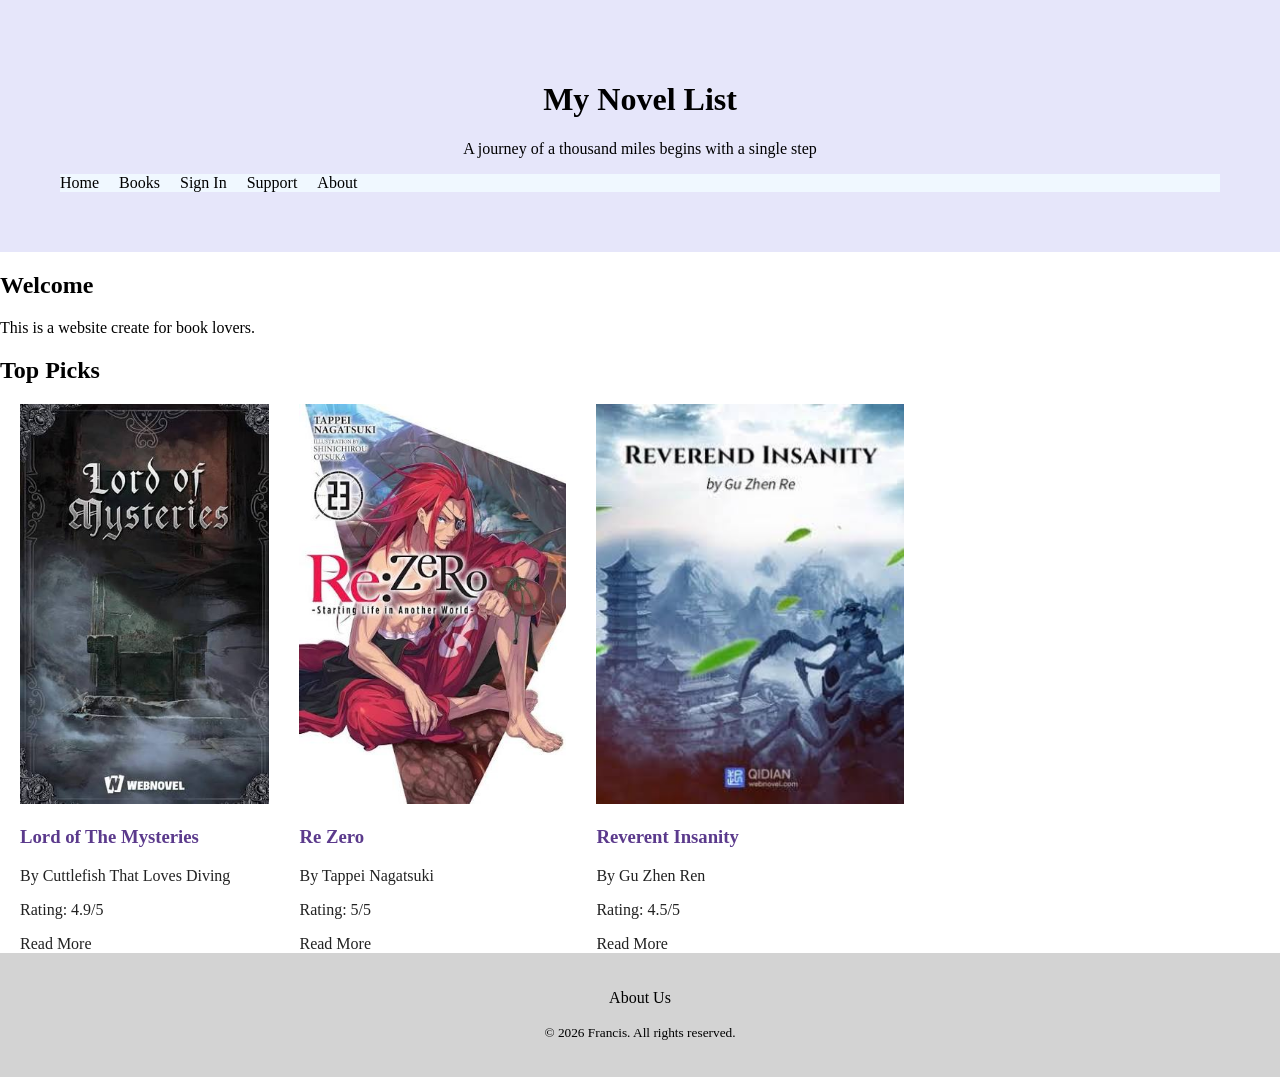
==== index.html @ cc96b09d "book website, lastest version" ====
<!DOCTYPE html>
<html lang="en">
<head>
    <meta charset="UTF-8">
    <meta name="viewport" content="width=device-width, initial-scale=1.0">
    <title>My Novel List</title>
     <link rel="stylesheet" href="css/style.css">
     <link rel="stylesheet" href="css/animations.css">
</head>
<body>
    <header>
        <div class="logo"><h1><a href="index.html">My Novel List</a></h1></div>
        <blockquote class="header-quote">
            <p>A journey of a thousand miles begins with a single step</p>
        </blockquote>
        <!-- NAV: It contains the main navigation links for the website -->
        <nav>
            <ul> 
                <li><a href="index.html">Home</a></li>
                <li><a href="books.html">Books</a></li>
                <li><a href="signin.html">Sign In</a></li>
                <li><a href="support.html">Support</a></li>
                <li><a href="about.html">About</a></li>
            </ul>
        </nav>
    </header>
    <!-- MAIN: Core content of this specific page -->
    <main>
      <!-- TOP PICKS: my best books, shown as cards in one row -->
      <section class="intro">
        <h2>Welcome</h2>
        <p>This is a website create for book lovers.</p>
      </section>
      <section class="top-picks">
        <h2>Top Picks</h2>
        <!-- .books is the flex container that arranges the cards -->
        <div class="books">
          <!-- CARD: one book. Copy this block for each book -->
          <article class="card">
            <!-- alt text describes the image for screen readers -->
            <img src="images/LOTM.jpg" alt="Lord of The Mysteries">
            <h3>Lord of The Mysteries</h3>
            <p class="author">By Cuttlefish That Loves Diving</p>
            <p class="rating">Rating: 4.9/5</p>
            <!-- Link goes to this book's own detail page -->
             <!-- had a 'book' section once renamed to book1 the server gave me an error when opening the page
              closing and reopening vscode fixed it. probably stuck in a previous version -->
            <a href="book1.html">Read More</a>
          </article>  
          <article class="card">
            <img src="images/RZ.jpg" alt="Re Zero">
            <h3>Re Zero</h3>
            <p class="author">By Tappei Nagatsuki</p>
            <p class="rating">Rating: 5/5</p>
            <a href="book2.html">Read More</a>
          </article>  
          <article class="card">
            <img src="images/RI.jpg" alt="Reverent Insanity">
            <h3>Reverent Insanity</h3>
            <p class="author">By Gu Zhen Ren</p>
            <p class="rating">Rating: 4.5/5</p>
            <a href="book3.html">Read More</a>
          </article>  
        </div>
      </section>  
    </main>
     <!-- FOOTER: copyright and extra links, repeated on every page -->
    <footer>
        <p><a href="about.html">About Us</a></p>
        <p><small>&copy; 2026 Francis. All rights reserved.</small></p>
    </footer>
</body>
</html>
---- css/style.css ----
/* RESET: border-box makes padding and border count inside the width,
   so boxes don't grow past their set size */
*{
    box-sizing: border-box;
}
body{
    font-family: 'Times New Roman', Times, serif;
    margin: 0;

}

header{
    padding: 60px;
    text-align: center;
    background: lavender;
    color: black;


}

.logo a{
    color: inherit;
    text-decoration: none;
}

nav{
    display: flex;
    background-color: aliceblue;

}
/* NAV: the list is a flex row; gap spaces the links, and
   list-style: none removes the bullets */
nav ul{
    list-style: none;
    margin: 0;
    padding: 0;
    display: flex;
    gap: 20px;
    justify-content: center;
}

nav a{
    color: black;
    text-decoration: none;
}

nav a:hover{
    text-decoration: underline;
}
/* CARD ROW: flex puts the cards side by side in one row */
.books{
    display: flex;
    gap: 10px; 
}
/* BOOK PAGE: cover on the left, info on the right (flex row) */
.book-details{
    display: flex;
    gap: 30px;
    align-items: flex-start;
    font-family: 'Times New Roman', Times, serif;
    background-color: #f5f0ff;
    color: #222;
    padding: 20px;
    border-radius: 8px;
}
.book-info{
    flex: 1;
    margin-left: 20px;
}

.book-cover{
    flex: 0 0 300px;
    width: 300px;
}

.card{
    text-align: left;
    margin-left: 20px;
    color: #222;
}

.card h3{
    color: #5b3a8c;
}
/* CARD IMAGES: same height for every cover; object-fit: cover
   crops instead of stretching */
.card img{
    width: 100%;
    height: 400px;
    object-fit: cover;
}

/* typed colour instead of color, couldn't see my changes, a quick scan helped me figure it out */
footer{
    text-align: center;
    color: black;
    background-color: lightgrey;
    padding: 20px;
}

.books-grid{
    display: grid;
    grid-template-columns: repeat(auto-fit, minmax(220px, 1fr));
    gap: 20px;
}

.stars{
    color: gold;
    font-size: 1.5rem;
    margin: 0;
}

.reviews{
    background: white;
    padding: 20px;
    border-radius: 8px;
    margin-top: 30px;
    /* "margin-top" had double semicolons. doesn't affect code but better to remove it. */
}

/* I forgot a closing </div>, so the review text sat inside the flex row and got cut in half.
 I found the error using the inspect function in browser*/
.review-header{
    justify-content: space-between;
    align-items: center;
}

/* "Review" didn't match .review. I switched to lowercase everywhere */
.review{
    display:flex;
    flex-direction: column;
    background: #f1f1f1;
    padding: 20px;
    margin-bottom: 20px;
}

.tiers{
    display: flex;
    gap: 20px;
}

.tier{
    flex: 1;
    background: #f5f0ff;
    padding: 20px;
    border-radius: 8px;
    text-align: center;
}

.price{
    font-size: 2rem;
    margin: 10px 0;
}

.support-btn{
    display: inline-block;
    padding: 10px 20px;
    background: #553317;
    color: white;
    text-decoration: none;
    border-radius: 6px;
}

/* ABOUT: centred panel so the text doesn't run edge to edge */
.about {
    max-width: 800px;
    margin: 30px auto; /* auto left and right centres the box */
    padding: 30px;
    background: #f5f0ff;
    border-radius: 8px;
    line-height: 1.6; /* more space between lines is easier to read */
}

/* ABOUT: underline each sub-heading to separate the sections */
.about h3 {
    margin-top: 25px;
    padding-bottom: 5px;
    border-bottom: 2px solid lavender;
}

a{
    text-decoration: none;
    color: inherit;
}

/* RESPONSIVE: on screens 600px or narrower, stack things vertically */
@media screen and (max-width: 600px) {
    nav ul {
        flex-direction: column;
        align-items: center;
    }
        .book-details {
        flex-direction: column;
    }
    .book-cover{
        width: 100%;
        flex: none;
    }
    .tiers{
        flex-direction: column;
    }
}
---- css/animations.css ----
/* SUPPORT BUTTON: grows slightly and darkens on hover, cool thing i found while browsing,
 adds some life to the page*/
.support-btn{
    transition: transform 0.3s, background-color 0.3s;
}

.support-btn:hover{
    transform: scale(1.08);
    background-color: #7a4a22;
}

/* STARS: pop in after a 0.3s delay refer to keyframe/pop for details */
.stars{
    animation: pop 0.5s ease 0.3s both;
}
/* HEADER: fades in over 1 second when the page loads */
header{
    animation: fadein 1s ease;
}
/* CARDS: rise and fade in on load; transition makes the hover change smooth.
   /* "backwards" instead of "both": "both" kept the end transform locked
   on, so :hover could not move the card */
.card{
    animation: fadeup 0.6s ease backwards;
    transition: transform 0.3s, box-shadow 0.3s;
}
/* delay animations for each title 0.15s after the previous one. */
.card:nth-child(2) {animation-delay: 0.15s;}
.card:nth-child(3) {animation-delay: 0.3s;}
.card:nth-child(4) {animation-delay: 0.45s;}
.card:nth-child(5) {animation-delay: 0.6s;}
.card:nth-child(6) {animation-delay: 0.75s;}

/* HOVER: card lifts up and gets a shadow (no space before :hover)
another tricky thing, added a space before hover which caused the texts
 to hover aswell individually, not ideal few mins to solve it. */
.card:hover{
    transform: translateY(-8px);
    box-shadow: 0 10px 25px rgba(0, 0, 0, 0.2);
}

/* ABOUT: panel rises and fades in on load, reusing fadeup */
.about {
    animation: fadeup 0.6s ease backwards;
}

/* KEYFRAMES: define what the animation does (name must match exactly where it's used)
had some real problems figuring that out, sigh */
/* fadeup can be in caps or lowercase, but they both have to match, this took a long time to see.
no erros, but animations didn't show until fixed */
@keyframes fadeup{
    from{opacity: 0; transform: translateY(30px); } /* start: invisible, pushed down */
    to  { opacity: 1; transform:  translate(0); }  /* end: visible, in place */
}

@keyframes fadein{
    from {opacity: 0; }
    to   {opacity: 1; }
}

@keyframes pop {
    from  {transform: scale(0);}  /* start: size 0 */
    to    { transform: scale(1);} /* end: normal size */
}
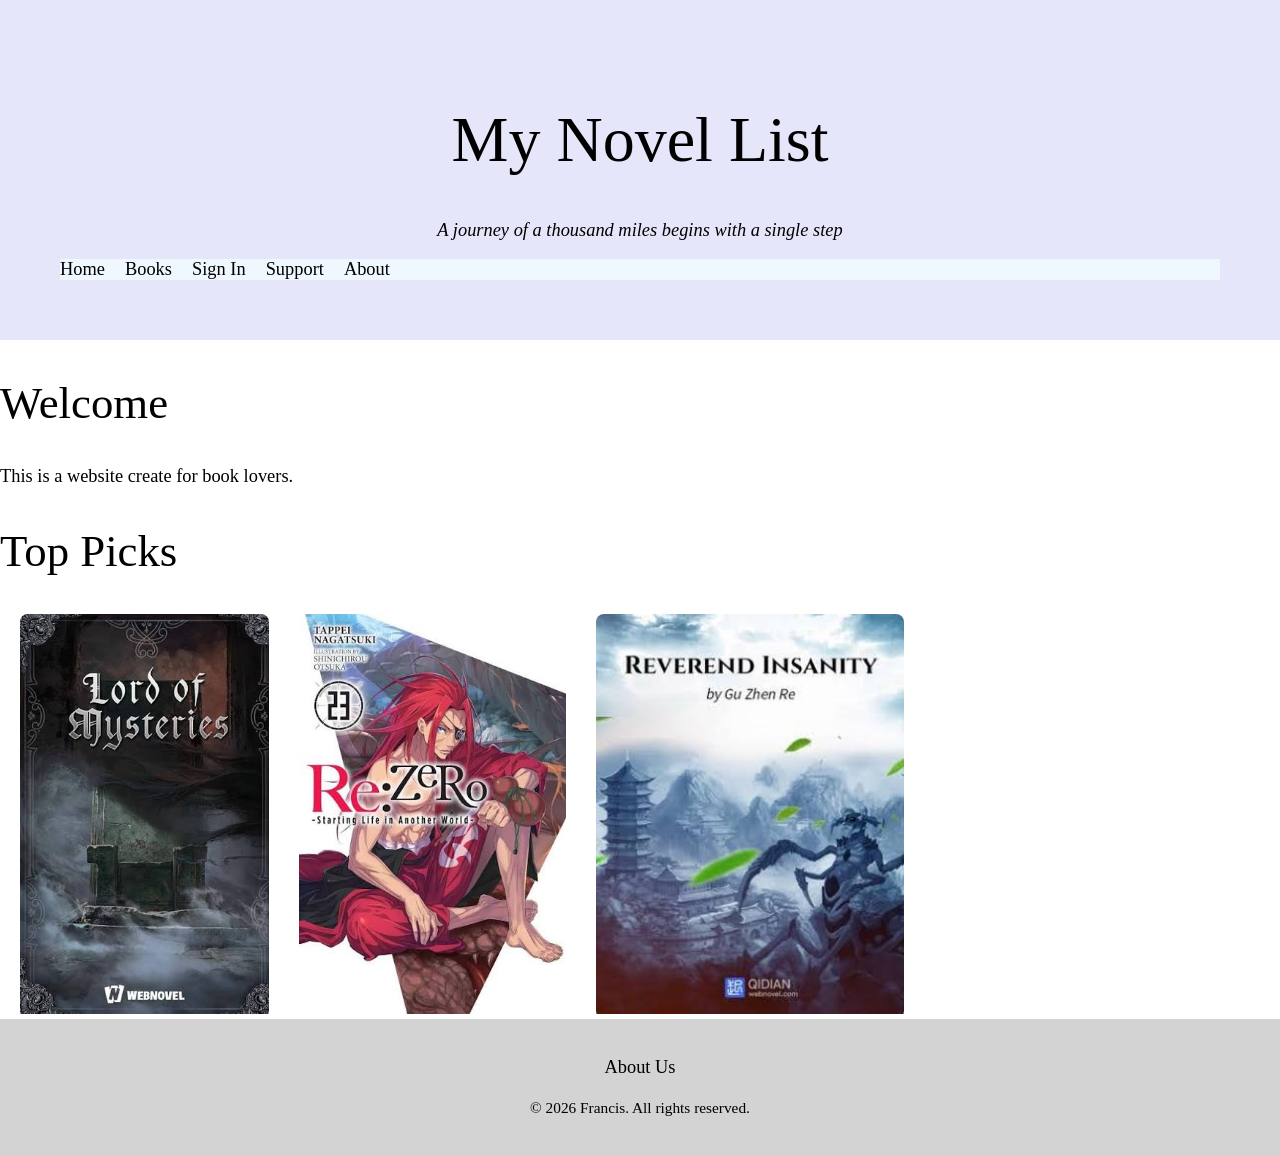
==== commit 82d0daa0: "updated font/img animations" ====
--- a/index.html
+++ b/index.html
@@ -39,27 +39,34 @@
           <article class="card">
             <!-- alt text describes the image for screen readers -->
             <img src="images/LOTM.jpg" alt="Lord of The Mysteries">
-            <h3>Lord of The Mysteries</h3>
-            <p class="author">By Cuttlefish That Loves Diving</p>
-            <p class="rating">Rating: 4.9/5</p>
-            <!-- Link goes to this book's own detail page -->
-             <!-- had a 'book' section once renamed to book1 the server gave me an error when opening the page
+            <div class="card-info">
+              <h3>Lord of The Mysteries</h3>
+              <p class="author">By Cuttlefish That Loves Diving</p>
+              <p class="rating">Rating: 4.9/5</p>
+            
+              <!-- Link goes to this book's own detail page -->
+              <!-- had a 'book' section once renamed to book1 the server gave me an error when opening the page
               closing and reopening vscode fixed it. probably stuck in a previous version -->
-            <a href="book1.html">Read More</a>
+              <a href="book1.html">Read More</a>
+            </div>
           </article>  
           <article class="card">
             <img src="images/RZ.jpg" alt="Re Zero">
-            <h3>Re Zero</h3>
-            <p class="author">By Tappei Nagatsuki</p>
-            <p class="rating">Rating: 5/5</p>
-            <a href="book2.html">Read More</a>
+            <div class="card-info">
+              <h3>Re Zero</h3>
+              <p class="author">By Tappei Nagatsuki</p>
+              <p class="rating">Rating: 5/5</p>
+              <a href="book2.html">Read More</a>
+            </div>
           </article>  
           <article class="card">
             <img src="images/RI.jpg" alt="Reverent Insanity">
-            <h3>Reverent Insanity</h3>
-            <p class="author">By Gu Zhen Ren</p>
-            <p class="rating">Rating: 4.5/5</p>
-            <a href="book3.html">Read More</a>
+            <div class="card-info">
+              <h3>Reverent Insanity</h3>
+              <p class="author">By Gu Zhen Ren</p>
+              <p class="rating">Rating: 4.5/5</p>
+              <a href="book3.html">Read More</a>
+            </div>
           </article>  
         </div>
       </section>  
--- a/css/style.css
+++ b/css/style.css
@@ -1,12 +1,42 @@
+@import url('https://fonts.googleapis.com/css2?family=Playfair+Display:ital,wght@0,600;1,400&family=Nunito:wght@400;600&display=swap');
 /* RESET: border-box makes padding and border count inside the width,
    so boxes don't grow past their set size */
 *{
     box-sizing: border-box;
 }
+/* BODY: soft rounded font, easy to read in long text(feedback, previous version was too basic) */ 
 body{
-    font-family: 'Times New Roman', Times, serif;
+    font-family: 'Cormorant Garamond', Georgia, serif;
+    font-size: 1.15rem;
+    font-weight: 500;
     margin: 0;
-
+}
+
+h3, h4 {
+    font-family: 'Cormorant Garamond', Georgia, serif;
+    font-weight: 600;
+}
+
+/* HEADER QUOTE: the italic version looks calligraphic */
+.header-quote {
+    font-style: italic;
+}
+h1 {
+    font-size: clamp(2.5rem, 7vw, 4rem);
+}
+
+h2 {
+    font-size: clamp(2rem, 5vw, 2.8rem);
+}
+
+/* form fields ignore the page font unless told to inherit */
+input, button {
+    font-family: inherit;
+}
+
+h1, h2 {
+    font-family: 'Parisienne', cursive;
+    font-weight: 400; /* Parisienne only has one weight */
 }
 
 header{
@@ -57,7 +87,6 @@
     display: flex;
     gap: 30px;
     align-items: flex-start;
-    font-family: 'Times New Roman', Times, serif;
     background-color: #f5f0ff;
     color: #222;
     padding: 20px;
--- a/css/animations.css
+++ b/css/animations.css
@@ -35,9 +35,63 @@
 /* HOVER: card lifts up and gets a shadow (no space before :hover)
 another tricky thing, added a space before hover which caused the texts
  to hover aswell individually, not ideal few mins to solve it. */
-.card:hover{
-    transform: translateY(-8px);
-    box-shadow: 0 10px 25px rgba(0, 0, 0, 0.2);
+
+/* CREDITS: the card hover effect is adapted from a different site, I copied the base styling and changed the colours,
+   class names and book details to fit my site. */
+.card {
+    position: relative;
+    overflow: hidden;
+    border-radius: 8px;
+    transition: transform 0.4s ease, opacity 0.4s ease,
+                filter 0.4s ease, box-shadow 0.4s ease;
+}
+
+/* INFO: sits over the bottom of the image, hidden and pushed down */
+.card-info {
+    position: absolute;
+    left: 0;
+    right: 0;
+    bottom: 0;
+    padding: 60px 15px 15px;
+    color: white;
+    background: linear-gradient(transparent, rgba(20, 10, 40, 0.92));
+    opacity: 0;
+    transform: translateY(20px);
+    transition: opacity 0.4s ease, transform 0.4s ease;
+}
+
+.card-info a {
+    color: lavender;
+}
+
+/* HOVER: the hovered card "stands up": lifts, grows, glows */
+.card:hover {
+    transform: translateY(-14px) scale(1.06);
+    box-shadow: 0 20px 40px rgba(120, 80, 200, 0.5);
+    z-index: 2;
+}
+
+/* HOVER: the info slides up into view */
+.card:hover .card-info {
+    opacity: 1;
+    transform: translateY(0);
+}
+
+/* FADE THE REST: when any card in the row is hovered, every OTHER card
+   fades and blurs. :has() lets the container react to its child. */
+.books:has(.card:hover) .card:not(:hover),
+.books-grid:has(.card:hover) .card:not(:hover) {
+    opacity: 0.2;
+    filter: blur(3px);
+    transform: scale(0.95);
+}
+
+/* PHONES: there's no hover on a touchscreen, so always show the info */
+@media (hover: none) {
+    .card-info {
+        opacity: 1;
+        transform: none;
+    }
 }
 
 /* ABOUT: panel rises and fades in on load, reusing fadeup */
